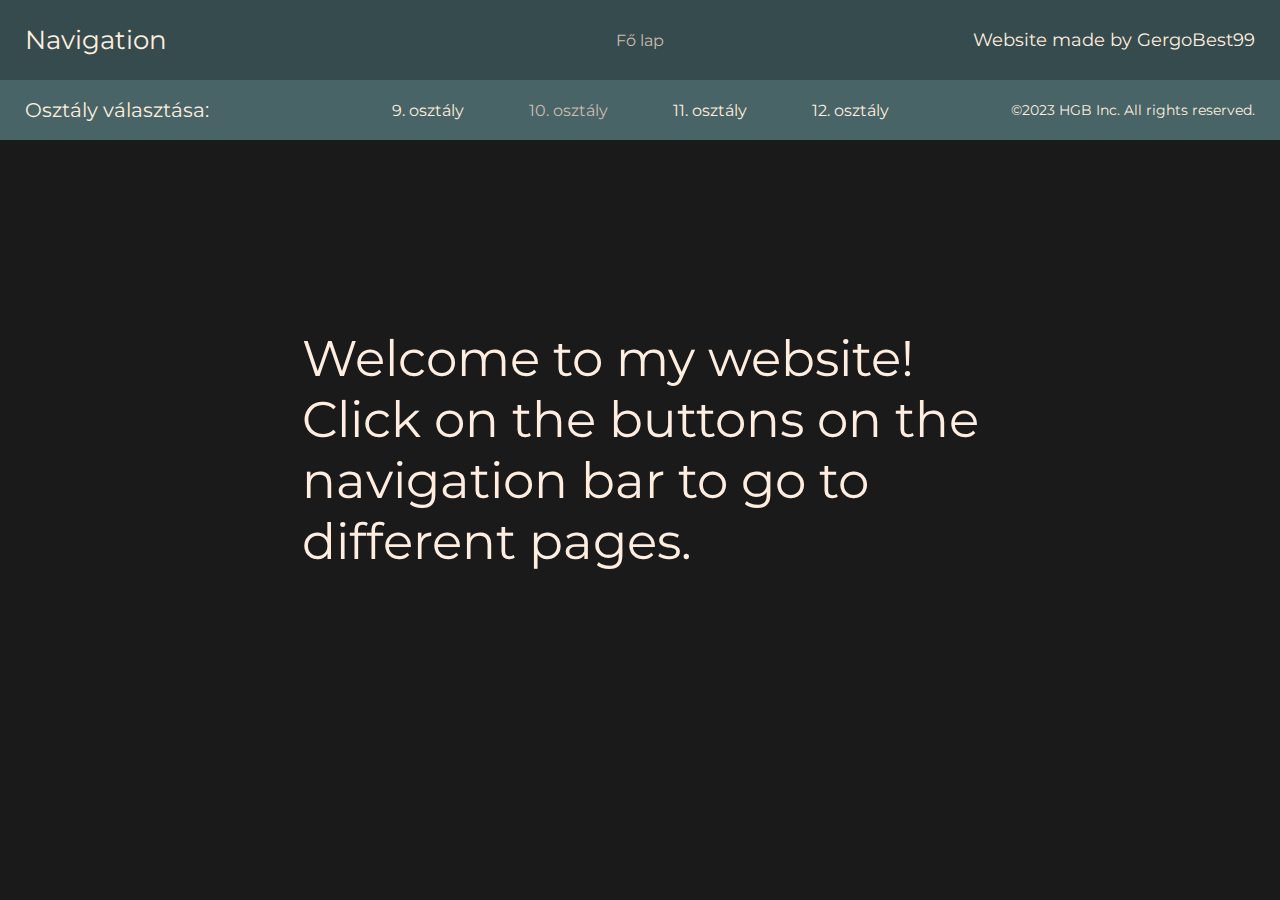
==== grade10/index.html @ b1092077 "Add files via upload" ====
<!DOCTYPE html>
<html lang="en">
<head>
    <meta charset="UTF-8">
    <meta http-equiv="X-UA-Compatible" content="IE=edge">
    <meta name="viewport" content="width=device-width, initial-scale=1.0">
    <title>Töri évszámok</title>
    <link rel="stylesheet" href="index.css">
    <script src="index.js"></script>
</head>
<body>
    <div id="index-text">Welcome to my website!<br>Click on the buttons on the <br>navigation bar to go to <br>different pages.</div>
    <div id="copyright">&copy;2023 HGB Inc. All rights reserved.</div>
    <div class="navbar">
        <div id="navbar-text1">Navigation</div>
        <div id="navbar-text2">Website made by GergoBest99</div>
        <div id="navbar-text2-after1250">Website made<br> by GergoBest99</div>
        <div id="navbar-background"></div>
        <div id="navbar-background-bottom">
            <div id="grade-selector-text">Osztály választása:</div>
            <div class="grades">
                <div id="grade-9">9. osztály</div>
                <div id="grade-10" class="selected-text">10. osztály</div>
                <div id="grade-11">11. osztály</div>
                <div id="grade-12">12. osztály</div>
            </div>
        </div>
        <div class="navbar-items">
            <div id="navbar-item1" class="selected-text">Fő lap</div>
        </div>
    </div>
</body>
</html>
---- grade10/index.css ----
@import url('https://fonts.googleapis.com/css2?family=Montserrat:ital,wght@0,100;0,200;0,300;0,400;0,500;0,600;0,700;0,800;0,900;1,100;1,200;1,300;1,400;1,500;1,600;1,700;1,800;1,900&display=swap');

body{
    font-family: 'Montserrat', sans-serif;
    padding: 0;
    margin: 0;
    background-color: #1A1A1A;
    font-size: 20px;
    color: #FFEEDF;
    cursor: default;
    user-select: none;
    text-decoration: none;
    overflow-x: hidden;
}

::-webkit-scrollbar {
    width: 12px;
}
  
::-webkit-scrollbar-track {
    background-color: #FFEEDF;
    border-radius: 12px;
}
  
::-webkit-scrollbar-thumb {
    background-color: #42806D;
    border-radius: 12px;
}
  
::-webkit-scrollbar-thumb:hover {
    background-color: #295044;
}
  

#navbar-text2-after1250{
    display: none;
    position: absolute;
    right: 25px;
    z-index: 1;
    align-items: center;
    height: 80px;
    font-size: 22px;
}

#navbar-text1{
    display: flex;
    position: absolute;
    left: 25px;
    z-index: 1;
    align-items: center;
    height: 80px;
    font-size: 36px;
}

#navbar-text2{
    display: flex;
    position: absolute;
    right: 25px;
    z-index: 1;
    align-items: center;
    height: 80px;
    font-size: 22px;
}

.selected-text{
    color: #CCBCB1;
}

#copyright{
    display: flex;
    position: absolute;
    align-items: center;
    height: 60px;
    top: 80px;
    z-index: 1;
    right: 25px;
    font-size: 14px;
}

#index-text{
    display: flex;
    position: absolute;
    justify-content: center;
    align-items: center;
    height: 100vh;
    width: 100vw;
    font-size: 50px;
}

#navbar-background{
    position: absolute;
    top: 0px;
    left: 0px;
    width: 100vw;
    min-height: 50px;
    height: 80px;
    background-color: #364B4D;
}

#navbar-background-bottom{
    position: absolute;
    top: 80px;
    left: 0px;
    width: 100vw;
    min-height: 50px;
    height: 60px;
    background-color: #486466;
}

#grade-selector-text{
    display: flex;
    position: absolute;
    font-size: 24px;
    align-items: center;
    height: 60px;
    left: 25px;
}

.grades{
    display: flex;
    width: 100vw;
    justify-content: center;
    height: 60px;
    align-items: center;
    gap: 100px;
}

.grades > div{
    box-sizing: border-box;
    padding: 0;
    transition: 0.5s ease;
}

.grades > div:hover {
    background-color: rgb(54, 75, 77);
    cursor: pointer;
    padding: 10px 10px;
    background-color: #648A8C;
    color: #F0FFDF;
    border-radius: 15px;
    font-size: 23px;
}

.navbar-items{
    position: relative;
    display: flex;
    justify-content: center;
    align-items: center;
    flex-direction: row;
    gap: 100px;
    height: 80px;
}

.navbar-items > div{
    box-sizing: border-box;
    padding: 0;
    transition: 0.5s ease;
}

.navbar-items > div:hover {
    background-color: rgb(54, 75, 77);
    cursor: pointer;
    padding: 10px 10px;
    background-color: #476466;
    color: #F0FFDF;
    border-radius: 15px;
    font-size: 23px;
}

@media (max-width: 1650px) {
    .navbar-items{
        font-size: 18px;
        gap: 90px;
    }

    .navbar-items > div:hover {
        font-size: 20.7px;
    }

    #grade-selector-text{
        font-size: 22px;
    }

    .grades{
        font-size: 18px;
        gap: 90px;
    }

    .grades > div:hover{
        font-size: 20.7px;
    }

    #navbar-text1{
        font-size: 32px;
    }
    
    #navbar-text2{
        font-size: 20px;
    }
}

@media (max-width: 1500px) {
    .navbar-items{
        font-size: 18px;
        gap: 75px;
    }

    .navbar-items > div:hover {
        font-size: 20.7px;
    }

    #grade-selector-text{
        font-size: 20px;
    }

    .grades{
        font-size: 18px;
        gap: 75px;
    }

    .grades > div:hover{
        font-size: 20.7px;
    }


    #navbar-text1{
        font-size: 28px;
    }
    
    #navbar-text2{
        font-size: 18px;
    }
}

@media (max-width: 1350px) {
    .navbar-items{
        font-size: 16px;
        gap: 65px;
    }

    .navbar-items > div:hover {
        font-size: 18.4px;
    }

    .grades{
        font-size: 16px;
        gap: 65px;
    }

    .grades > div:hover{
        font-size: 18.4px;
    }


    #navbar-text1{
        font-size: 26px;
    }
    
    #navbar-text2{
        font-size: 18px;
    }
}

@media (max-width: 1250px) {
    .navbar-items{
        font-size: 16px;
        gap: 60px;
    }

    .navbar-items > div:hover {
        font-size: 18.4px;
    }

    .grades{
        font-size: 16px;
        gap: 60px;
    }

    .grades > div:hover{
        font-size: 18.4px;
    }
    
    #navbar-text2{
        display: none;
    }

    #navbar-text2-after1250{
        display: flex;
        font-size: 16px;
    }

}
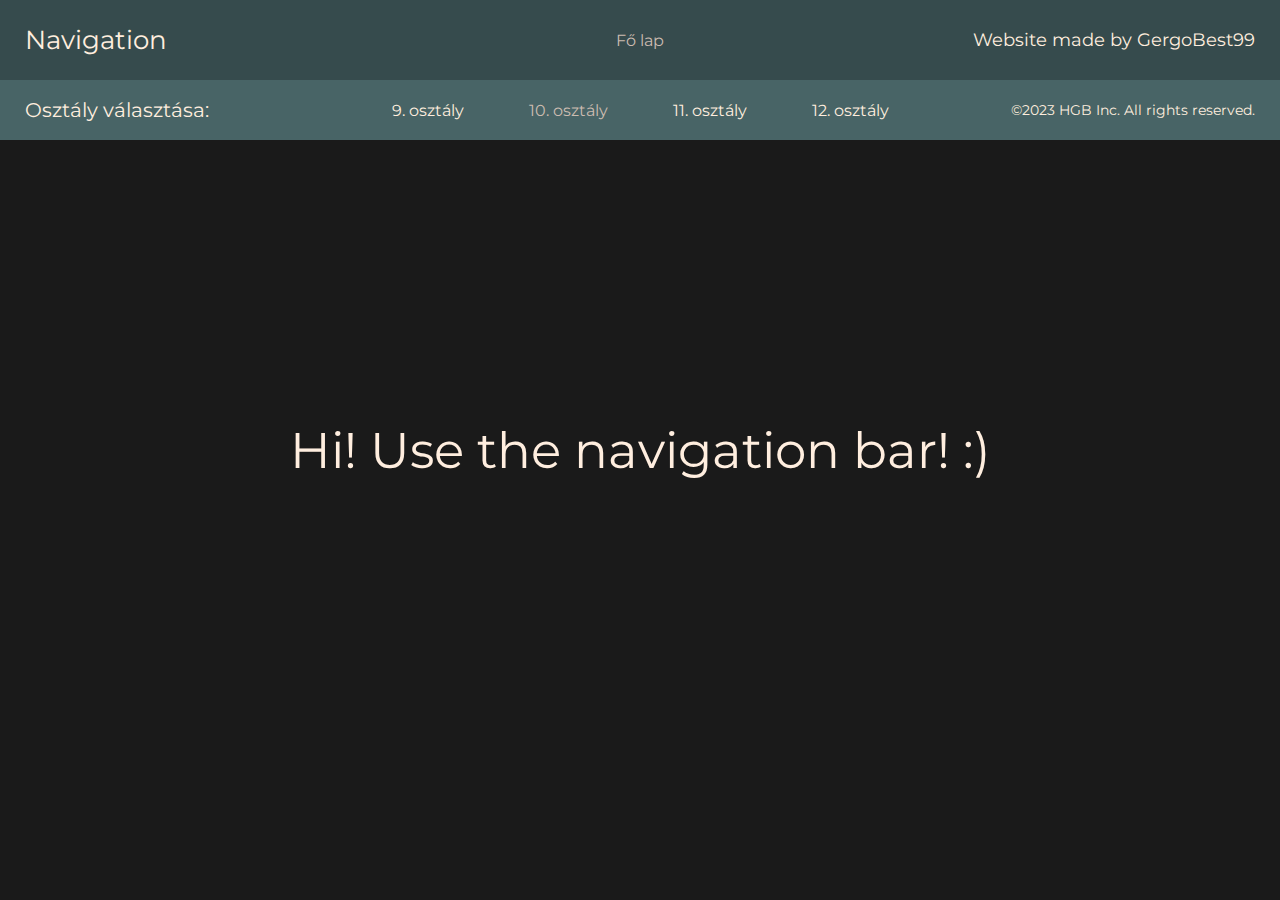
==== commit 57b81009: "Add files via upload" ====
--- a/grade10/index.html
+++ b/grade10/index.html
@@ -9,7 +9,8 @@
     <script src="index.js"></script>
 </head>
 <body>
-    <div id="index-text">Welcome to my website!<br>Click on the buttons on the <br>navigation bar to go to <br>different pages.</div>
+    <div id="small-website-text">YOUR SCREEN ISN'T WIDE ENOUGH TO DISPLAY THIS PAGE. PLEASE USE A WIDTH OF AT LEAST 775PX! IF YOU'RE ON A PHONE, FLIP YOUR DEVICE HORIZONTALLY! IF YOU'RE ON ANY OTHER KIND OF DEVICE THAT CAN'T BE FLIPPED AND THIS MESSAGE STILL POPS UP, TRY ENABLING "DESKTOP SITE"!</div>
+    <div id="index-text">Hi! Use the navigation bar! :)</div>
     <div id="copyright">&copy;2023 HGB Inc. All rights reserved.</div>
     <div class="navbar">
         <div id="navbar-text1">Navigation</div>
--- a/grade10/index.css
+++ b/grade10/index.css
@@ -30,6 +30,10 @@
 ::-webkit-scrollbar-thumb:hover {
     background-color: #295044;
 }
+
+#small-website-text{
+    display: none;
+}
   
 
 #navbar-text2-after1250{
@@ -167,6 +171,8 @@
     font-size: 23px;
 }
 
+
+
 @media (max-width: 1650px) {
     .navbar-items{
         font-size: 18px;
@@ -201,12 +207,7 @@
 
 @media (max-width: 1500px) {
     .navbar-items{
-        font-size: 18px;
         gap: 75px;
-    }
-
-    .navbar-items > div:hover {
-        font-size: 20.7px;
     }
 
     #grade-selector-text{
@@ -218,11 +219,6 @@
         gap: 75px;
     }
 
-    .grades > div:hover{
-        font-size: 20.7px;
-    }
-
-
     #navbar-text1{
         font-size: 28px;
     }
@@ -230,6 +226,7 @@
     #navbar-text2{
         font-size: 18px;
     }
+
 }
 
 @media (max-width: 1350px) {
@@ -259,25 +256,16 @@
     #navbar-text2{
         font-size: 18px;
     }
+
 }
 
 @media (max-width: 1250px) {
     .navbar-items{
-        font-size: 16px;
         gap: 60px;
     }
 
-    .navbar-items > div:hover {
-        font-size: 18.4px;
-    }
-
-    .grades{
-        font-size: 16px;
+    .grades{
         gap: 60px;
-    }
-
-    .grades > div:hover{
-        font-size: 18.4px;
     }
     
     #navbar-text2{
@@ -289,4 +277,133 @@
         font-size: 16px;
     }
 
+}
+
+@media (max-width: 1050px) {
+    #copyright{
+        font-size: 12px;
+    }
+}
+
+@media (max-width: 980px) {
+    .navbar-items{
+        font-size: 14px;
+        gap: 60px;
+    }
+
+    .navbar-items > div:hover {
+        font-size: 16.1px;
+    }
+
+    .grades{
+        font-size: 14px;
+        gap: 60px;
+    }
+
+    .grades > div:hover{
+        font-size: 16.1px;
+    }
+
+    #navbar-text1{
+        font-size: 22px;
+    }
+    
+    #navbar-text2-after1250{
+        font-size: 14px;
+    }
+
+    #grade-selector-text{
+        font-size: 16px;
+    }
+
+    #copyright{
+        font-size: 10px;
+    }
+
+}
+
+@media (max-width: 875px) {
+    .navbar-items{
+        font-size: 12px;
+        gap: 50px;
+    }
+
+    .navbar-items > div:hover {
+        font-size: 13.8px;
+    }
+
+    .grades{
+        font-size: 12px;
+        gap: 50px;
+    }
+
+    .grades > div:hover{
+        font-size: 13.8px;
+    }
+
+    #navbar-text1{
+        font-size: 18px;
+    }
+
+    #navbar-text2-after1250{
+        font-size: 12px;
+    }
+
+    #grade-selector-text{
+        font-size: 14px;
+    }
+
+    #copyright{
+        font-size: 8px;
+    }
+
+}
+
+@media (max-width: 775px) {
+    .navbar-items{
+        display: none;
+    }
+
+    .navbar-items > div:hover {
+        display: none;
+    }
+
+    .grades{
+        display: none;
+    }
+
+    .grades > div:hover{
+        display: none;
+    }
+
+    #navbar-text1{
+        display: none;
+    }
+
+    #navbar-text2-after1250{
+        display: none;
+    }
+
+    #grade-selector-text{
+        display: none;
+    }
+
+    #copyright{
+        display: none;
+    }
+
+    .navbar{
+        display: none;
+    }
+
+    #small-website-text{
+        display: flex;
+        justify-content: center;
+        align-items: center;
+        text-align: center;
+        font-size: 20px;
+        height: 100vh;
+        margin: 0 50px;
+    }
+
 }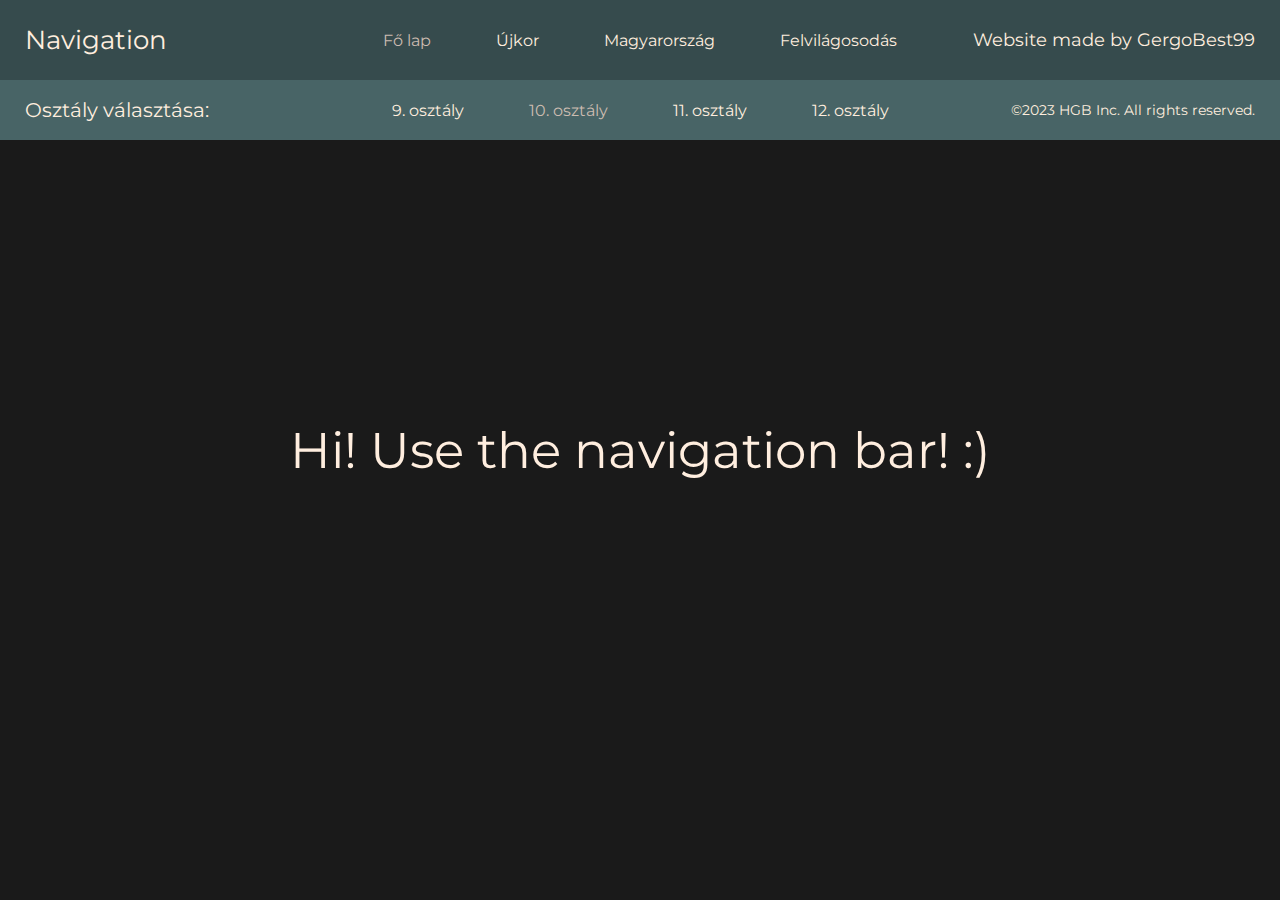
==== commit f96433e4: "Add files via upload" ====
--- a/grade10/index.html
+++ b/grade10/index.html
@@ -5,6 +5,9 @@
     <meta http-equiv="X-UA-Compatible" content="IE=edge">
     <meta name="viewport" content="width=device-width, initial-scale=1.0">
     <title>Töri évszámok</title>
+    <link rel="preconnect" href="https://fonts.googleapis.com">
+    <link rel="preconnect" href="https://fonts.gstatic.com" crossorigin>
+    <link href="https://fonts.googleapis.com/css2?family=Montserrat:ital,wght@0,100;0,200;0,300;0,400;0,500;0,600;0,700;0,800;0,900;1,100;1,200;1,300;1,400;1,500;1,600;1,700;1,800;1,900&display=swap" rel="stylesheet">
     <link rel="stylesheet" href="index.css">
     <script src="index.js"></script>
 </head>
@@ -28,6 +31,9 @@
         </div>
         <div class="navbar-items">
             <div id="navbar-item1" class="selected-text">Fő lap</div>
+            <div id="navbar-item2">Újkor</div>
+            <div id="navbar-item3">Magyarország</div>
+            <div id="navbar-item4">Felvilágosodás</div>
         </div>
     </div>
 </body>
--- a/grade10/index.css
+++ b/grade10/index.css
@@ -1,5 +1,3 @@
-@import url('https://fonts.googleapis.com/css2?family=Montserrat:ital,wght@0,100;0,200;0,300;0,400;0,500;0,600;0,700;0,800;0,900;1,100;1,200;1,300;1,400;1,500;1,600;1,700;1,800;1,900&display=swap');
-
 body{
     font-family: 'Montserrat', sans-serif;
     padding: 0;
@@ -396,6 +394,10 @@
         display: none;
     }
 
+    #index-text{
+        display: none;
+    }
+
     #small-website-text{
         display: flex;
         justify-content: center;
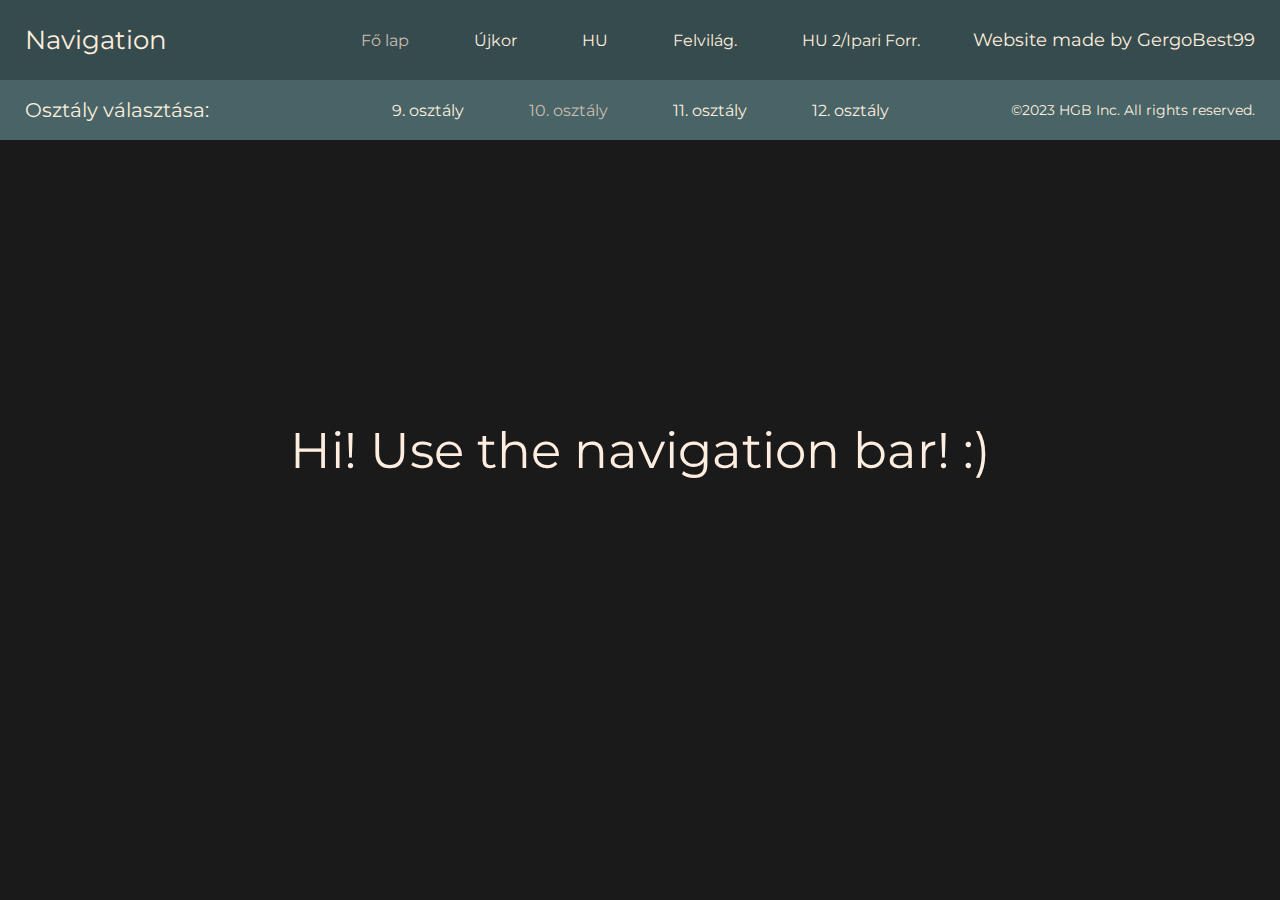
==== commit 162c8e82: "Add files via upload" ====
--- a/grade10/index.html
+++ b/grade10/index.html
@@ -32,8 +32,9 @@
         <div class="navbar-items">
             <div id="navbar-item1" class="selected-text">Fő lap</div>
             <div id="navbar-item2">Újkor</div>
-            <div id="navbar-item3">Magyarország</div>
-            <div id="navbar-item4">Felvilágosodás</div>
+            <div id="navbar-item3">HU</div>
+            <div id="navbar-item4">Felvilág.</div>
+            <div id="navbar-item5">HU 2/Ipari Forr.</div>
         </div>
     </div>
 </body>
